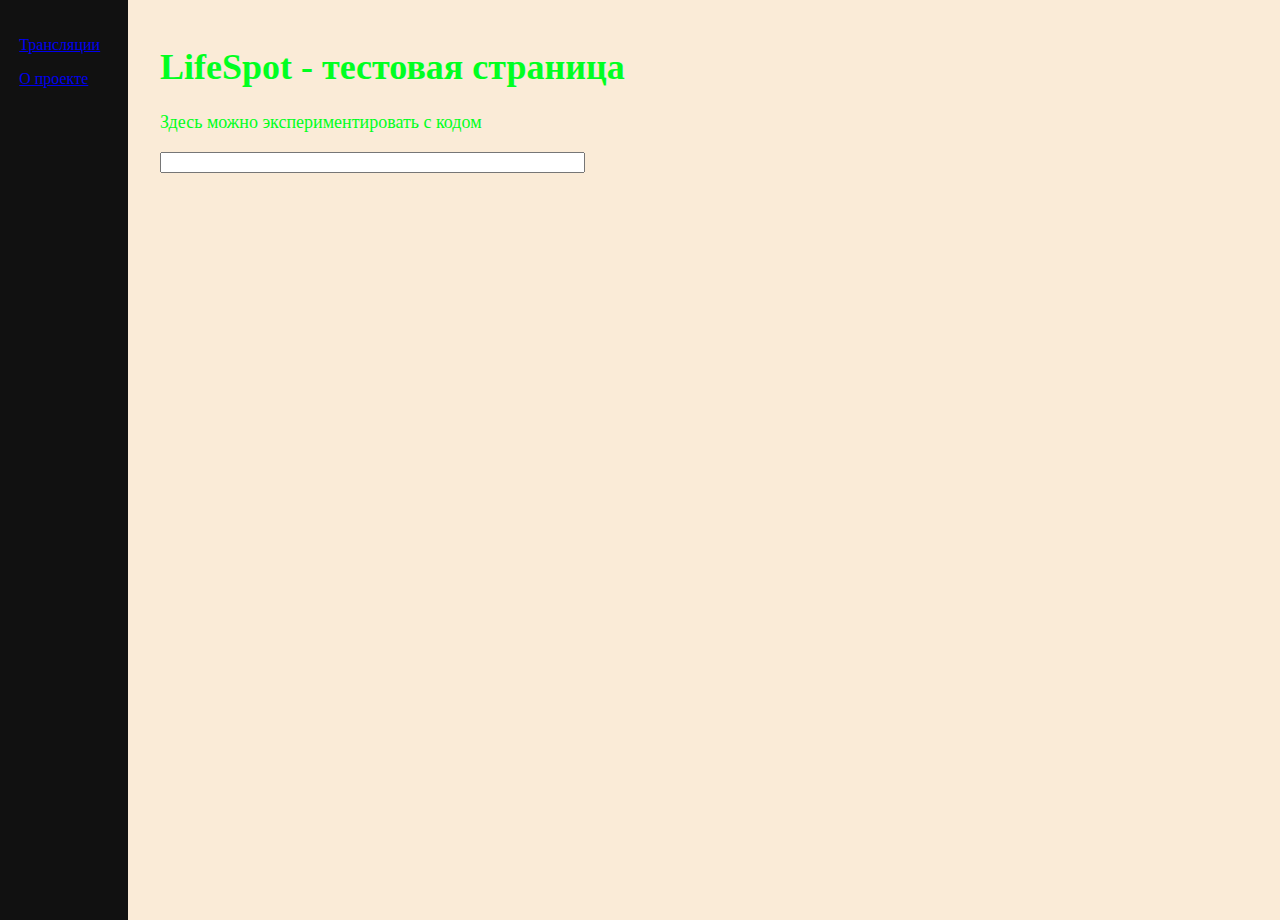
==== LifeSpot/Views/testing.html @ 417c0a58 "many changes" ====
﻿<!DOCTYPE html>
<html lang="en">

<head>
    <meta charset="UTF-8">
    <title>LifeSpot</title>
    <link href="../Static/CSS/index.css" rel="stylesheet" type="text/css">
    <script  defer src="../Static/JS/testing.js">
       
    </script>
</head>

<header id="header-index">
    <h1>LifeSpot - тестовая страница</h1>
    <p>Здесь можно экспериментировать с кодом</p>
    <input type="text" oninput="
           let elements = document.getElementsByTagName('input');
           let element = elements[0];
           let elementText = element.value;
           alert(elementText)
           " size=50>
</header>

<aside id="sidebar">
    <div class="navbar">
        <a href="/"><p>Трансляции</p></a>
        <a href="/"><p>О проекте</p></a>
    </div>
</aside>

<!--SIDEBAR-->
<body>
</body>
<!--FOOTER-->

</html>
---- LifeSpot/Static/CSS/index.css ----
﻿header {
    color: black;
    padding-left: 1%;
    padding-top: 1.2%;
}
#header-index {
    color:#00ff21ff;
    font-size:large;
}
header,body,.navbar,.video-contanier, .video-title,aside{
    font-family:'Comic Sans MS';
}


header, body,  .video-contanier, .video-title, aside {
    background-color:antiquewhite;
}

.bordered {
    border: 2px solid black;
    background-color: azure;
    padding: 10px;
}

.video-contanier {
    display: inline-block;
}

.navbar {
    color: darkgray;
    padding-left: 15%;
}
.navbar:hover {
    color: aliceblue;
  
}
.inp {
    margin: 20px 5px;
}
.video-title {
    font-size: 22px;
    color: red;
}

footer {
    position: absolute;
    bottom: 0;
    line-height: 66%;
    margin-left:25px;
}

aside {
    height: 100%;
    width: 10%;
    position: absolute;
    z-index: 1;
    top: 0;
    left: 0;
    background-color: #111;
    overflow-x: hidden;
    padding-top: 20px;
}

body {
    padding-left: 11%;
}
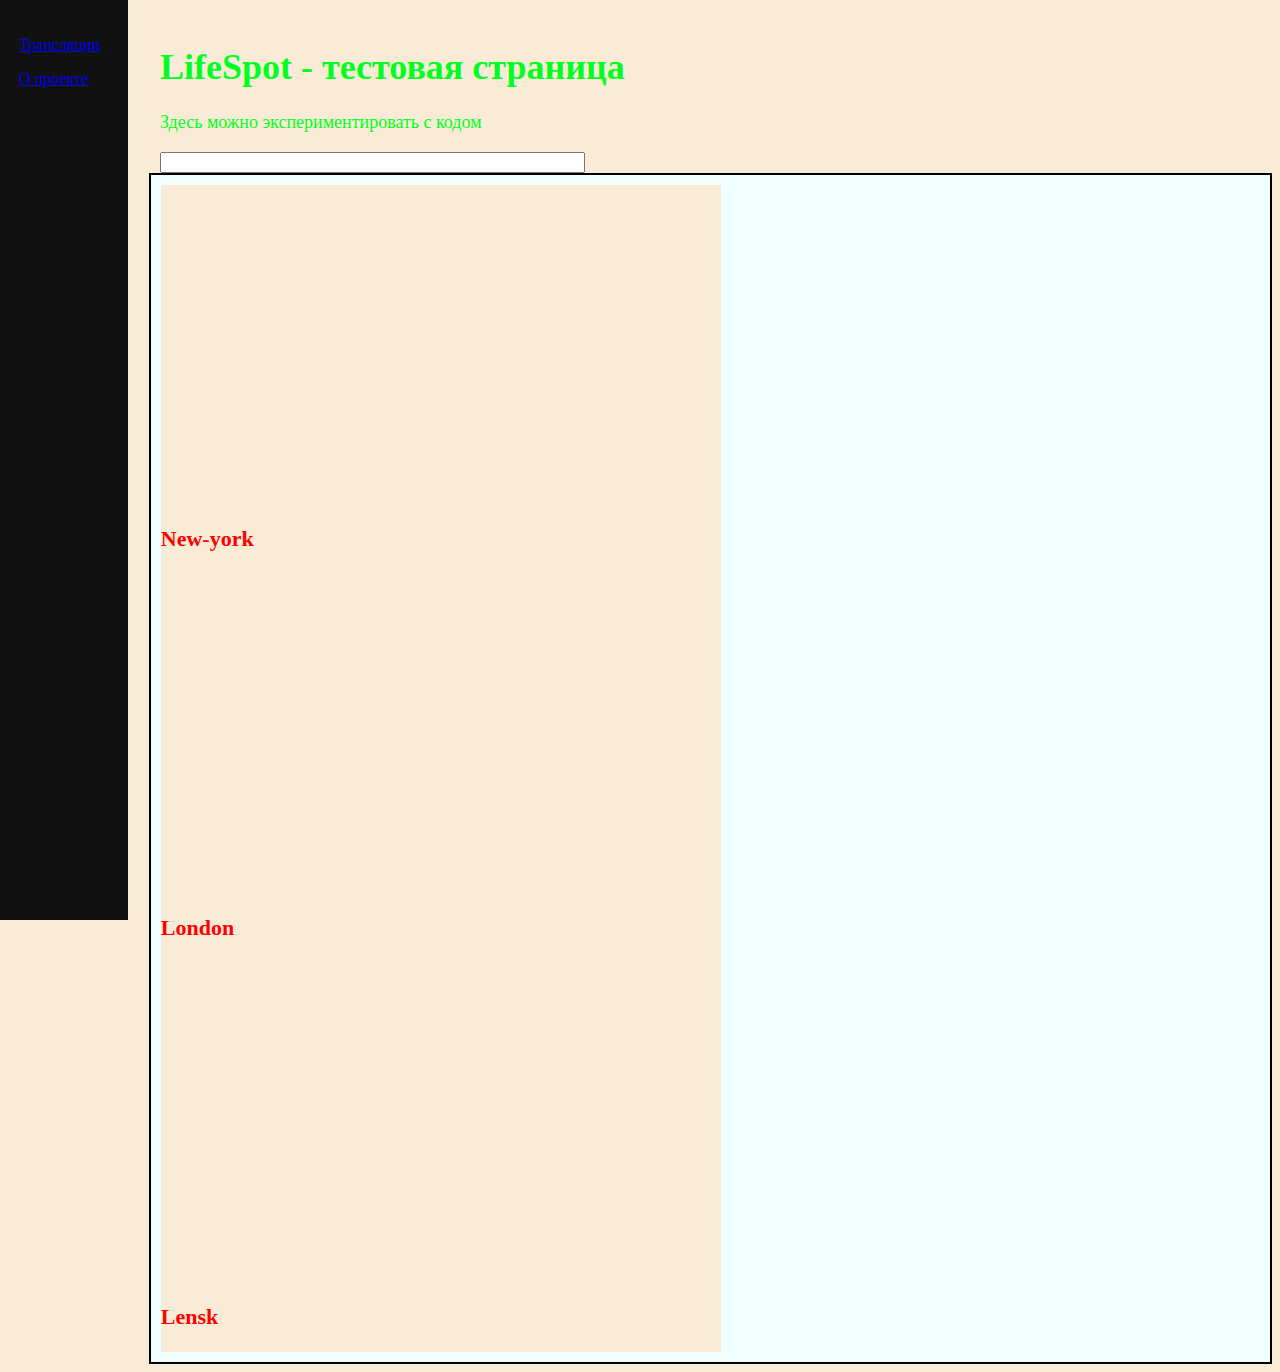
==== commit 39e471ae: "new" ====
--- a/LifeSpot/Views/testing.html
+++ b/LifeSpot/Views/testing.html
@@ -4,21 +4,16 @@
 <head>
     <meta charset="UTF-8">
     <title>LifeSpot</title>
-    <link href="../Static/CSS/index.css" rel="stylesheet" type="text/css">
-    <script  defer src="../Static/JS/testing.js">
-       
-    </script>
+    <link href="../Static/CSS/index.css" rel="stylesheet" type="text/css"/>
+    <script   src="../Static/JS/testing.js"> </script>
+    <script>get()</script>
+    <script>setTimeout()</script>
 </head>
 
 <header id="header-index">
     <h1>LifeSpot - тестовая страница</h1>
     <p>Здесь можно экспериментировать с кодом</p>
-    <input type="text" oninput="
-           let elements = document.getElementsByTagName('input');
-           let element = elements[0];
-           let elementText = element.value;
-           alert(elementText)
-           " size=50>
+    <input type="text" oninput="lookEnter()" size=50>
 </header>
 
 <aside id="sidebar">
@@ -30,6 +25,32 @@
 
 <!--SIDEBAR-->
 <body>
+    <div class="bordered">
+        <!--Кнопки-->
+        <!-- <button>Санкт-Петербург</button>
+        <button>Нью-йорк</button>
+        <button>Лондон</button>-->
+        <!-- Ссылки на видео из ютюба -->
+        <!-- <a href="https://www.youtube.com/watch?v=wCcMcaiRbhM"><button>Санкт-Петербург</button></a>
+        <a href="https://www.youtube.com/watch?v=srlpC5tmhYs"><button>Нью-Йорк</button></a>
+        <a href="https://www.youtube.com/watch?v=JplMzss6_YE&ab_channel=WokiliWanders"><button>Лондон</button></a>-->
+
+        <div class="video-contanier">
+            <iframe width="560" height="315" src="https://www.youtube.com/embed/srlpC5tmhYs" title="YouTube video player" frameborder="0" allow="accelerometer; autoplay; clipboard-write; encrypted-media; gyroscope; picture-in-picture" allowfullscreen></iframe>
+            <h3 class="video-title">New-york</h3>
+        </div>
+
+        <div class="video-contanier">
+            <iframe width="560" height="315" src="https://www.youtube.com/embed/JplMzss6_YE" title="YouTube video player" frameborder="0" allow="accelerometer; autoplay; clipboard-write; encrypted-media; gyroscope; picture-in-picture" allowfullscreen></iframe>
+            <h3 class="video-title">London</h3>
+        </div>
+
+        <div class="video-contanier">
+            <iframe width="560" height="315" src="https://www.youtube.com/embed/bnrIzrahjXQ" title="YouTube video player" frameborder="0" allow="accelerometer; autoplay; clipboard-write; encrypted-media; gyroscope; picture-in-picture" allowfullscreen></iframe>
+            <h3 class="video-title">Lensk</h3>
+        </div>
+
+    </div>
 </body>
 <!--FOOTER-->
 
